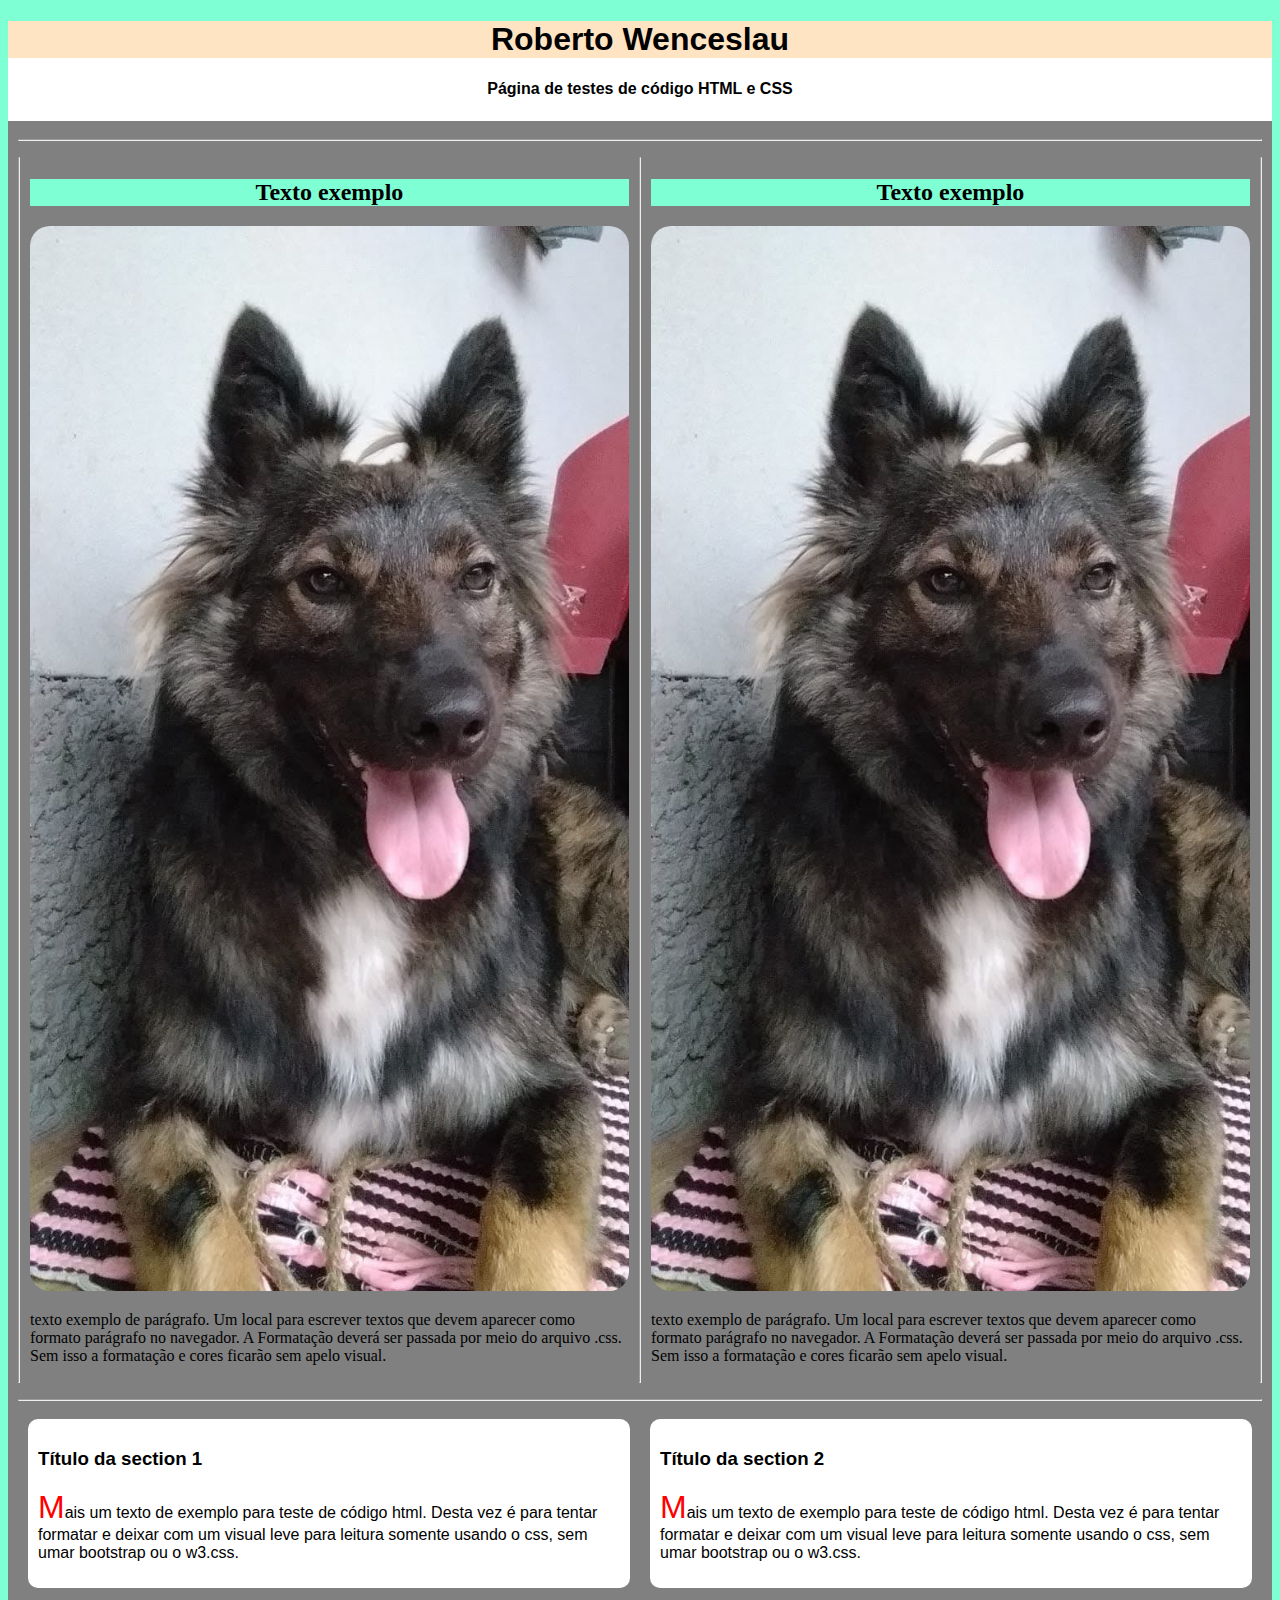
==== index.html @ e8d3e96b "primeira versão" ====
<!DOCTYPE html>
<html lang="pt-br">
<head>
    <meta charset="UTF-8">
    <meta name="viewport" content="width=device-width, initial-scale=1.0">
    <title>Página do Zero</title>
    <link rel="stylesheet" href="style.css">
</head>
<body>
    <header>
        <h1 class="titulodapagina">Roberto Wenceslau</h1>
        <p>Página de testes de código HTML e CSS</p>
    </header>

    <main>
        <hr>
        <div style="display: flex; flex-direction: row;">
            <hr>
            <div style="padding: 10px;">
                <div style="background-color: aquamarine;"><h2 class=>Texto exemplo</h2></div>
                <div><img src="./img/sansao.jpg" alt="Cachorrinho fia da puta"></div>
                <div><p>texto exemplo de parágrafo. Um local para escrever textos que devem aparecer como formato parágrafo no navegador. A Formatação deverá ser passada por meio do arquivo .css. Sem isso a formatação 
                    e cores ficarão sem apelo visual.</p>            </div>
                <div>               </div>
            </div> 
            <hr> 
            <div style="padding: 10px;">
                <div style="background-color: aquamarine;"><h2 class=>Texto exemplo</h2></div>
                <div><img src="./img/sansao.jpg" alt="Cachorrinho fia da puta"></div>
                <div><p>texto exemplo de parágrafo. Um local para escrever textos que devem aparecer como formato parágrafo no navegador. A Formatação deverá ser passada por meio do arquivo .css. Sem isso a formatação 
                    e cores ficarão sem apelo visual.</p>            </div>
                <div>               </div>
            </div>     
            <hr>
        </div>
        <hr>
        <div style="display: flex; flex-direction: row;">
            <div>
                <section>
                    <h3>Título da section 1</h3>
                    <p>Mais um texto de exemplo para teste de código html. Desta vez é para tentar formatar e deixar com um visual leve para leitura somente usando o css, sem umar bootstrap ou o w3.css.</p>
                </section>
            </div>
            <div>
                <section>
                    <h3>Título da section 2</h3>
                    <p>Mais um texto de exemplo para teste de código html. Desta vez é para tentar formatar e deixar com um visual leve para leitura somente usando o css, sem umar bootstrap ou o w3.css.</p>
                </section>
            </div>


        </div>

        <hr>
    </main>
    <footer>


    </footer>
    
</body>
</html>
---- style.css ----
body{
    background-color: aquamarine;
    margin: 10 10 10 10;

}
header{
    text-align: center;
    background-color: white;
    font-family: 'Segoe UI', Tahoma, Geneva, Verdana, sans-serif;
    margin: 5 5 5 5;
    padding: 5;
    height: 100px;
    
}
.titulodapagina {
    background-color: bisque;
}
header p{
    font-weight: bolder;
}
main {
    background-color: grey;
    margin: 0 10 10 10;
    padding: 10px 10px 10px 10px;
}
img {
    max-width: 100%;
    border-radius: 20px;
}
h2{
    text-align: center;
}
section{
    background-color: white;
    font-family: Verdana, Geneva, Tahoma, sans-serif;
    border-radius: 10px;
    margin: 10px 10px 10px 10px;
    padding: 10px 10px 10px 10px;
       
}
 section p::first-letter{
    text-transform: uppercase;
    font-size:xx-large;
    color: red;
 }
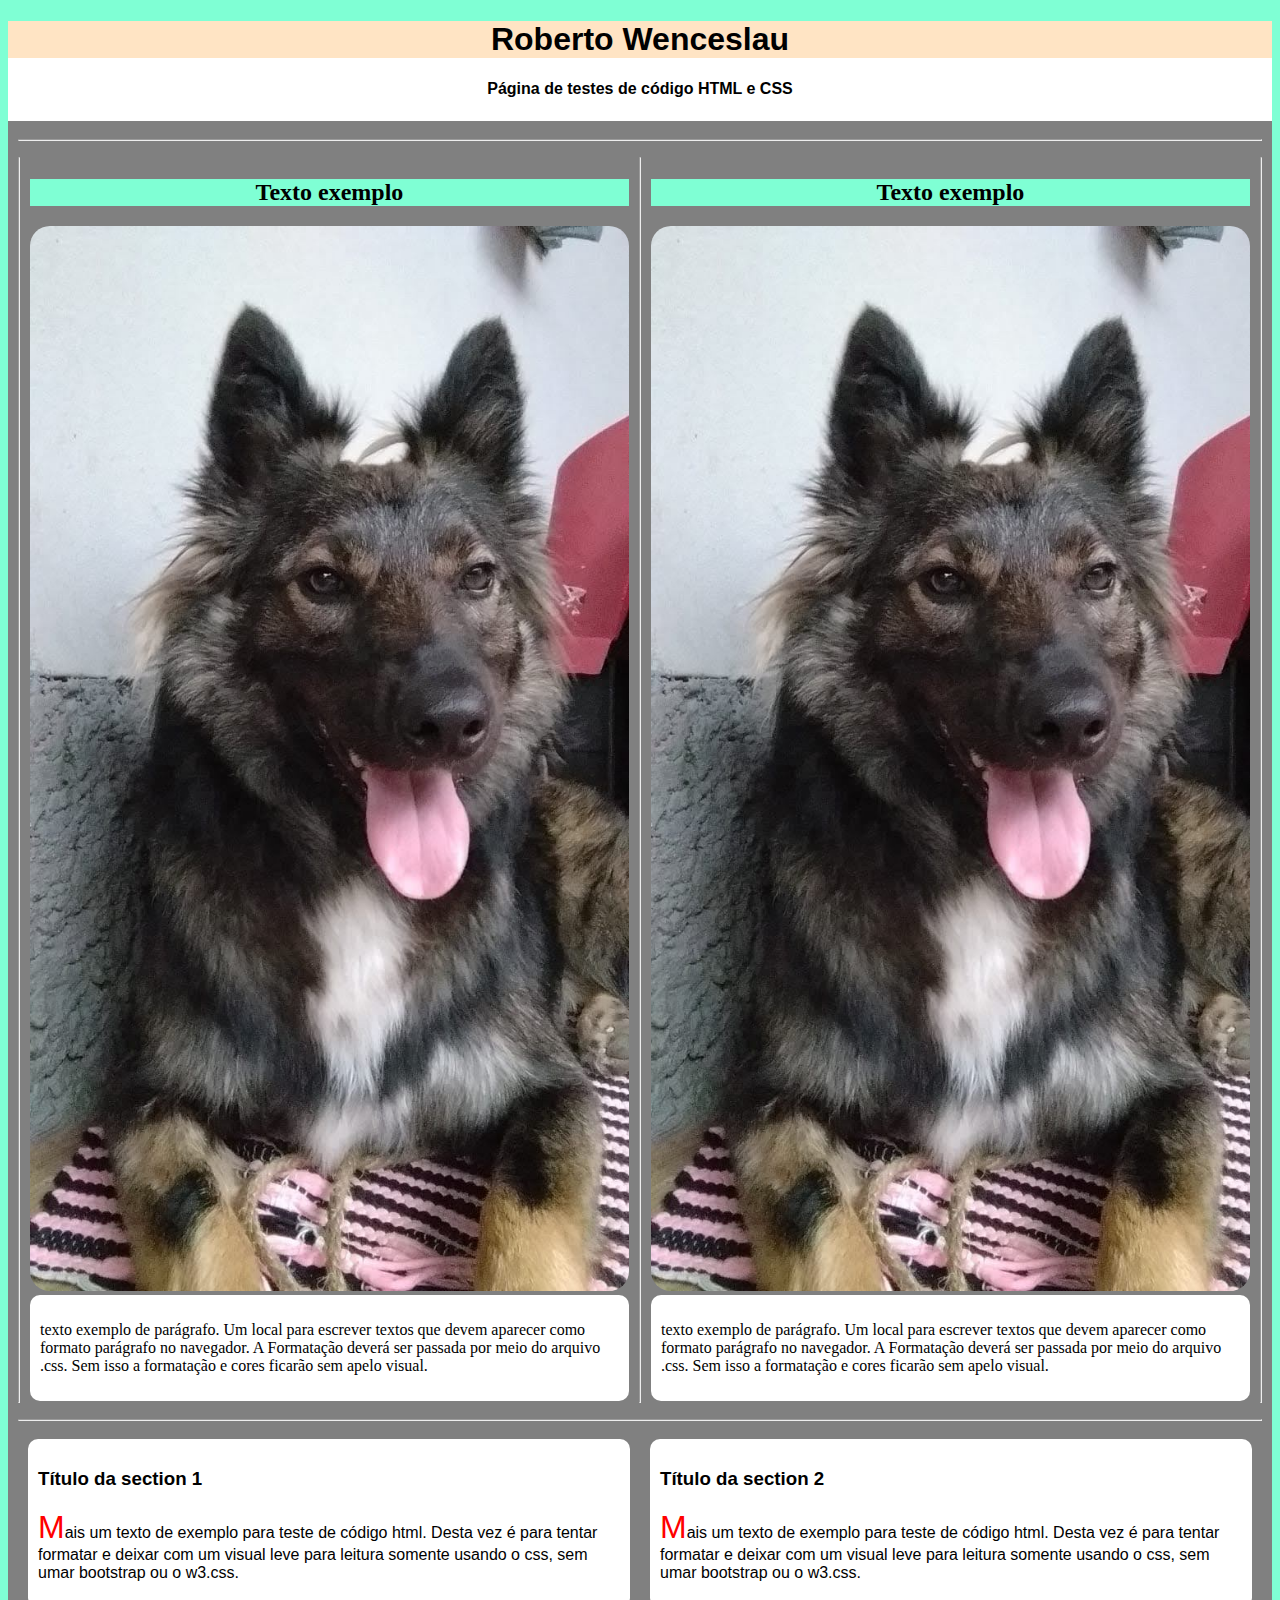
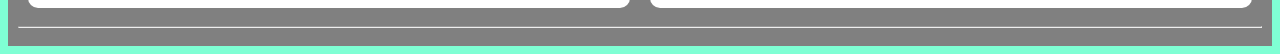
==== commit 63f95f97: "do zero" ====
--- a/index.html
+++ b/index.html
@@ -19,7 +19,7 @@
             <div style="padding: 10px;">
                 <div style="background-color: aquamarine;"><h2 class=>Texto exemplo</h2></div>
                 <div><img src="./img/sansao.jpg" alt="Cachorrinho fia da puta"></div>
-                <div><p>texto exemplo de parágrafo. Um local para escrever textos que devem aparecer como formato parágrafo no navegador. A Formatação deverá ser passada por meio do arquivo .css. Sem isso a formatação 
+                <div style="background-color: white; border-radius: 10px; padding: 10px;"><p>texto exemplo de parágrafo. Um local para escrever textos que devem aparecer como formato parágrafo no navegador. A Formatação deverá ser passada por meio do arquivo .css. Sem isso a formatação 
                     e cores ficarão sem apelo visual.</p>            </div>
                 <div>               </div>
             </div> 
@@ -27,7 +27,7 @@
             <div style="padding: 10px;">
                 <div style="background-color: aquamarine;"><h2 class=>Texto exemplo</h2></div>
                 <div><img src="./img/sansao.jpg" alt="Cachorrinho fia da puta"></div>
-                <div><p>texto exemplo de parágrafo. Um local para escrever textos que devem aparecer como formato parágrafo no navegador. A Formatação deverá ser passada por meio do arquivo .css. Sem isso a formatação 
+                <div style="background-color: white; border-radius: 10px; padding: 10px;"><p>texto exemplo de parágrafo. Um local para escrever textos que devem aparecer como formato parágrafo no navegador. A Formatação deverá ser passada por meio do arquivo .css. Sem isso a formatação 
                     e cores ficarão sem apelo visual.</p>            </div>
                 <div>               </div>
             </div>     
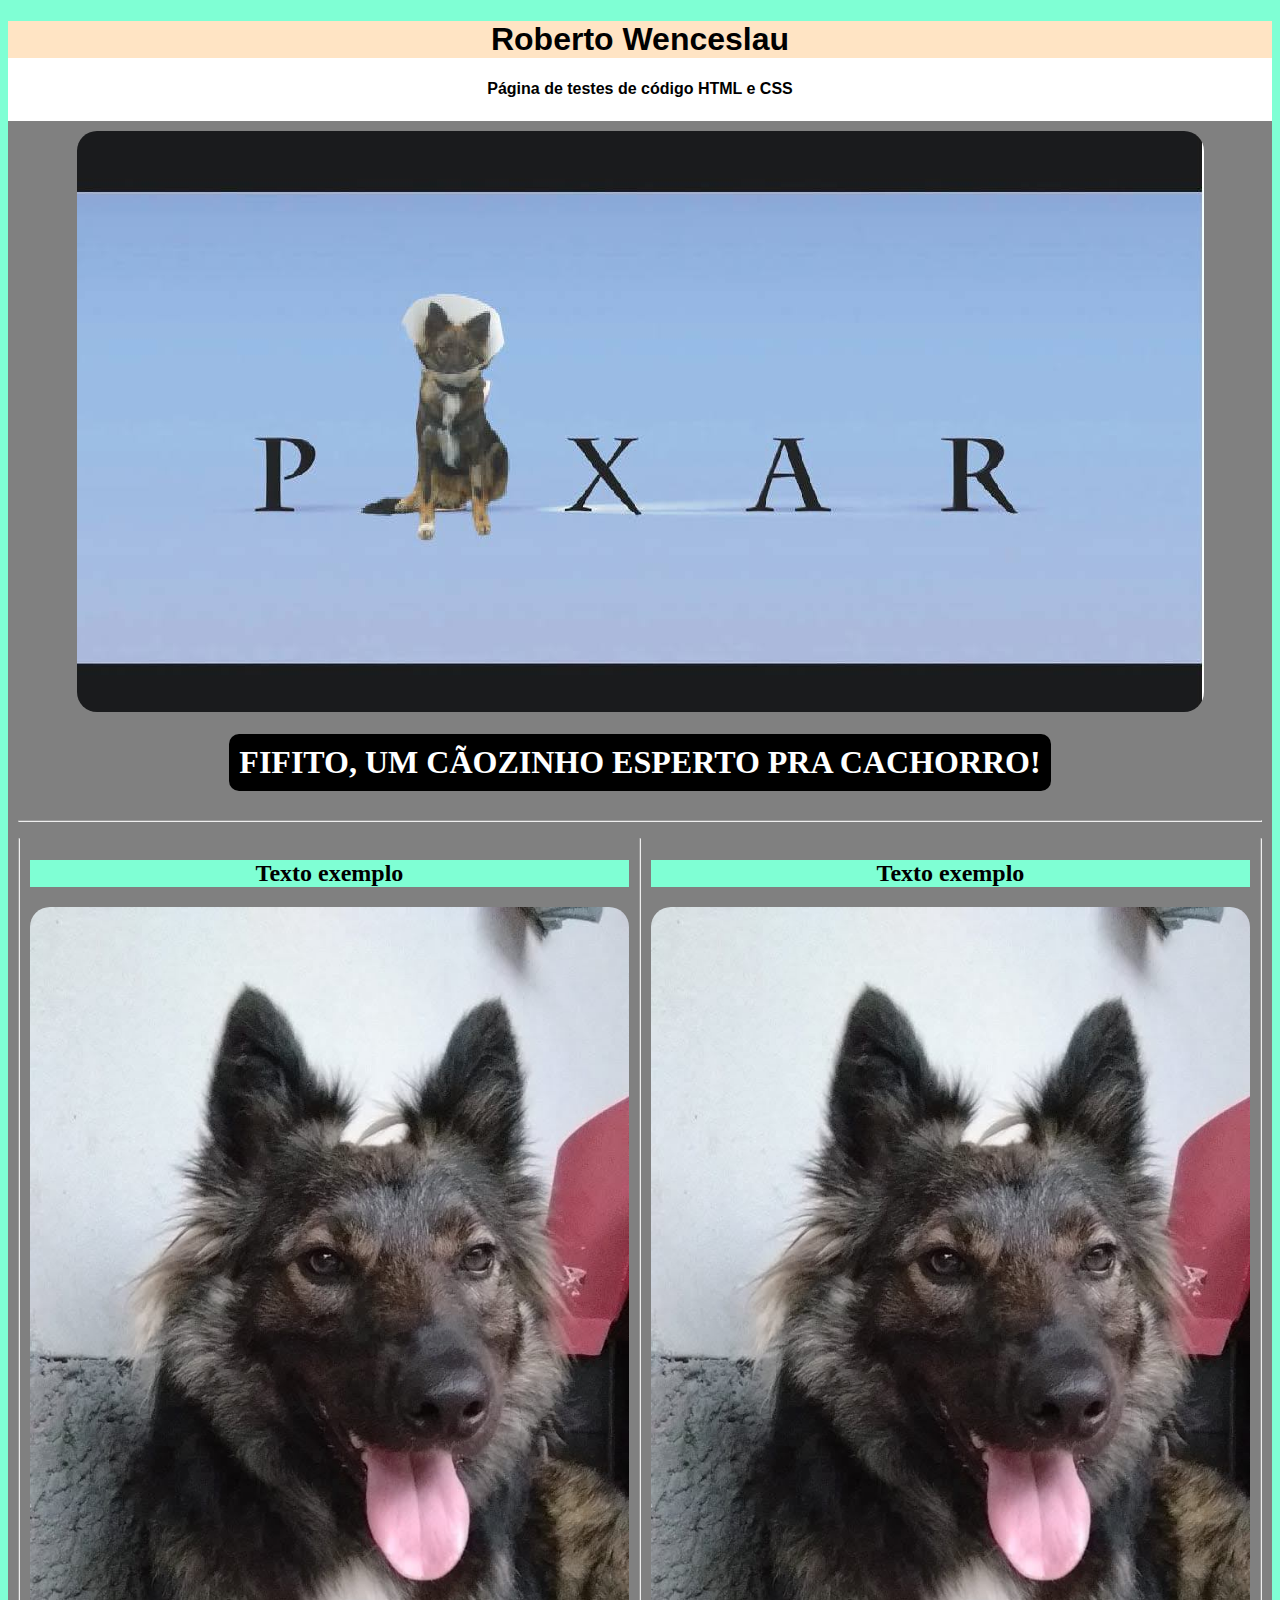
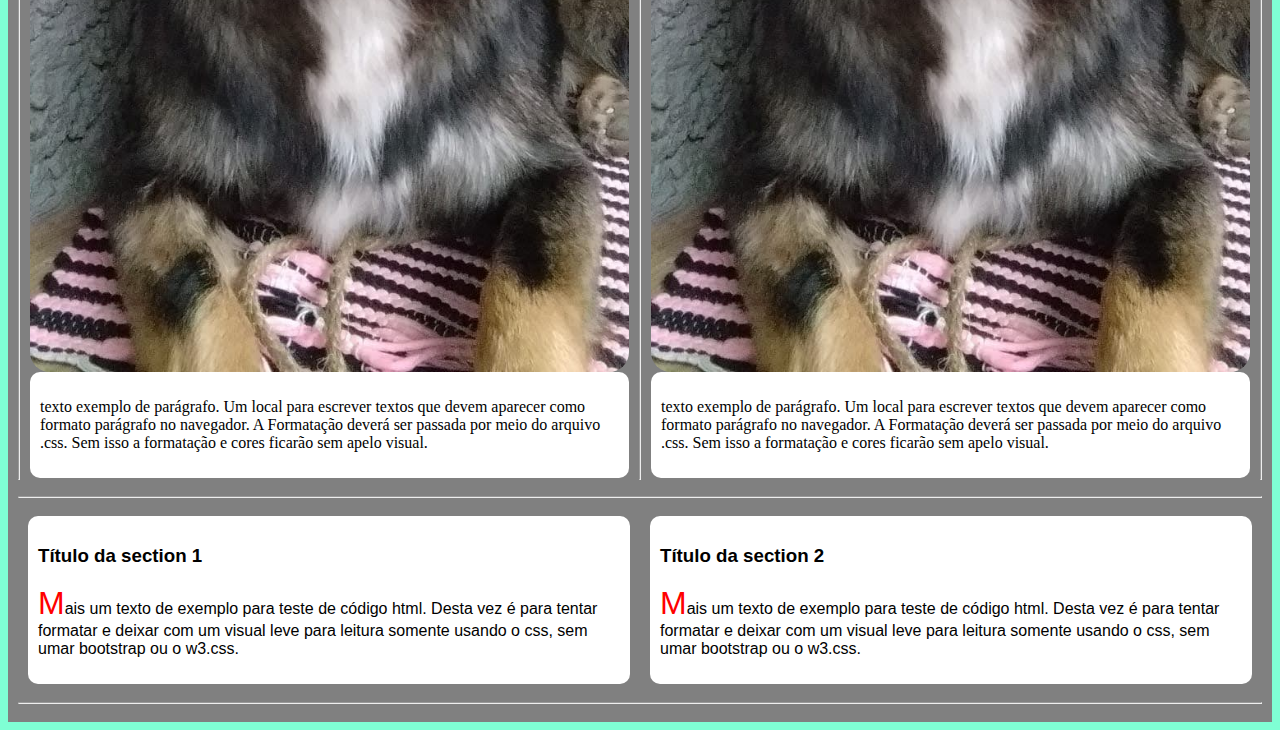
==== commit a267a8a8: "fifito" ====
--- a/index.html
+++ b/index.html
@@ -13,12 +13,20 @@
     </header>
 
     <main>
+        <div style="display: flex; flex-direction: column;">
+            <div style="display: flex; justify-content: space-around;">
+                <img src="./img/sansaopixar.jpeg" alt="">
+            </div>
+            <div style="display: flex; justify-content: space-around;">
+                <h1 style="background-color: black; color: white; padding: 10px; border-radius: 10px;">FIFITO, UM CÃOZINHO ESPERTO PRA CACHORRO!</h1>
+            </div>
+        </div>
         <hr>
         <div style="display: flex; flex-direction: row;">
             <hr>
             <div style="padding: 10px;">
                 <div style="background-color: aquamarine;"><h2 class=>Texto exemplo</h2></div>
-                <div><img src="./img/sansao.jpg" alt="Cachorrinho fia da puta"></div>
+                <div style="display: flex; justify-content: space-around;"><img src="./img/sansao.jpg" alt="Cachorrinho fia da puta"></div>
                 <div style="background-color: white; border-radius: 10px; padding: 10px;"><p>texto exemplo de parágrafo. Um local para escrever textos que devem aparecer como formato parágrafo no navegador. A Formatação deverá ser passada por meio do arquivo .css. Sem isso a formatação 
                     e cores ficarão sem apelo visual.</p>            </div>
                 <div>               </div>
@@ -26,7 +34,7 @@
             <hr> 
             <div style="padding: 10px;">
                 <div style="background-color: aquamarine;"><h2 class=>Texto exemplo</h2></div>
-                <div><img src="./img/sansao.jpg" alt="Cachorrinho fia da puta"></div>
+                <div style="display: flex; justify-content: space-around;"><img src="./img/sansao.jpg" alt="Cachorrinho fia da puta"></div>
                 <div style="background-color: white; border-radius: 10px; padding: 10px;"><p>texto exemplo de parágrafo. Um local para escrever textos que devem aparecer como formato parágrafo no navegador. A Formatação deverá ser passada por meio do arquivo .css. Sem isso a formatação 
                     e cores ficarão sem apelo visual.</p>            </div>
                 <div>               </div>
--- a/style.css
+++ b/style.css
@@ -26,6 +26,7 @@
 img {
     max-width: 100%;
     border-radius: 20px;
+    
 }
 h2{
     text-align: center;
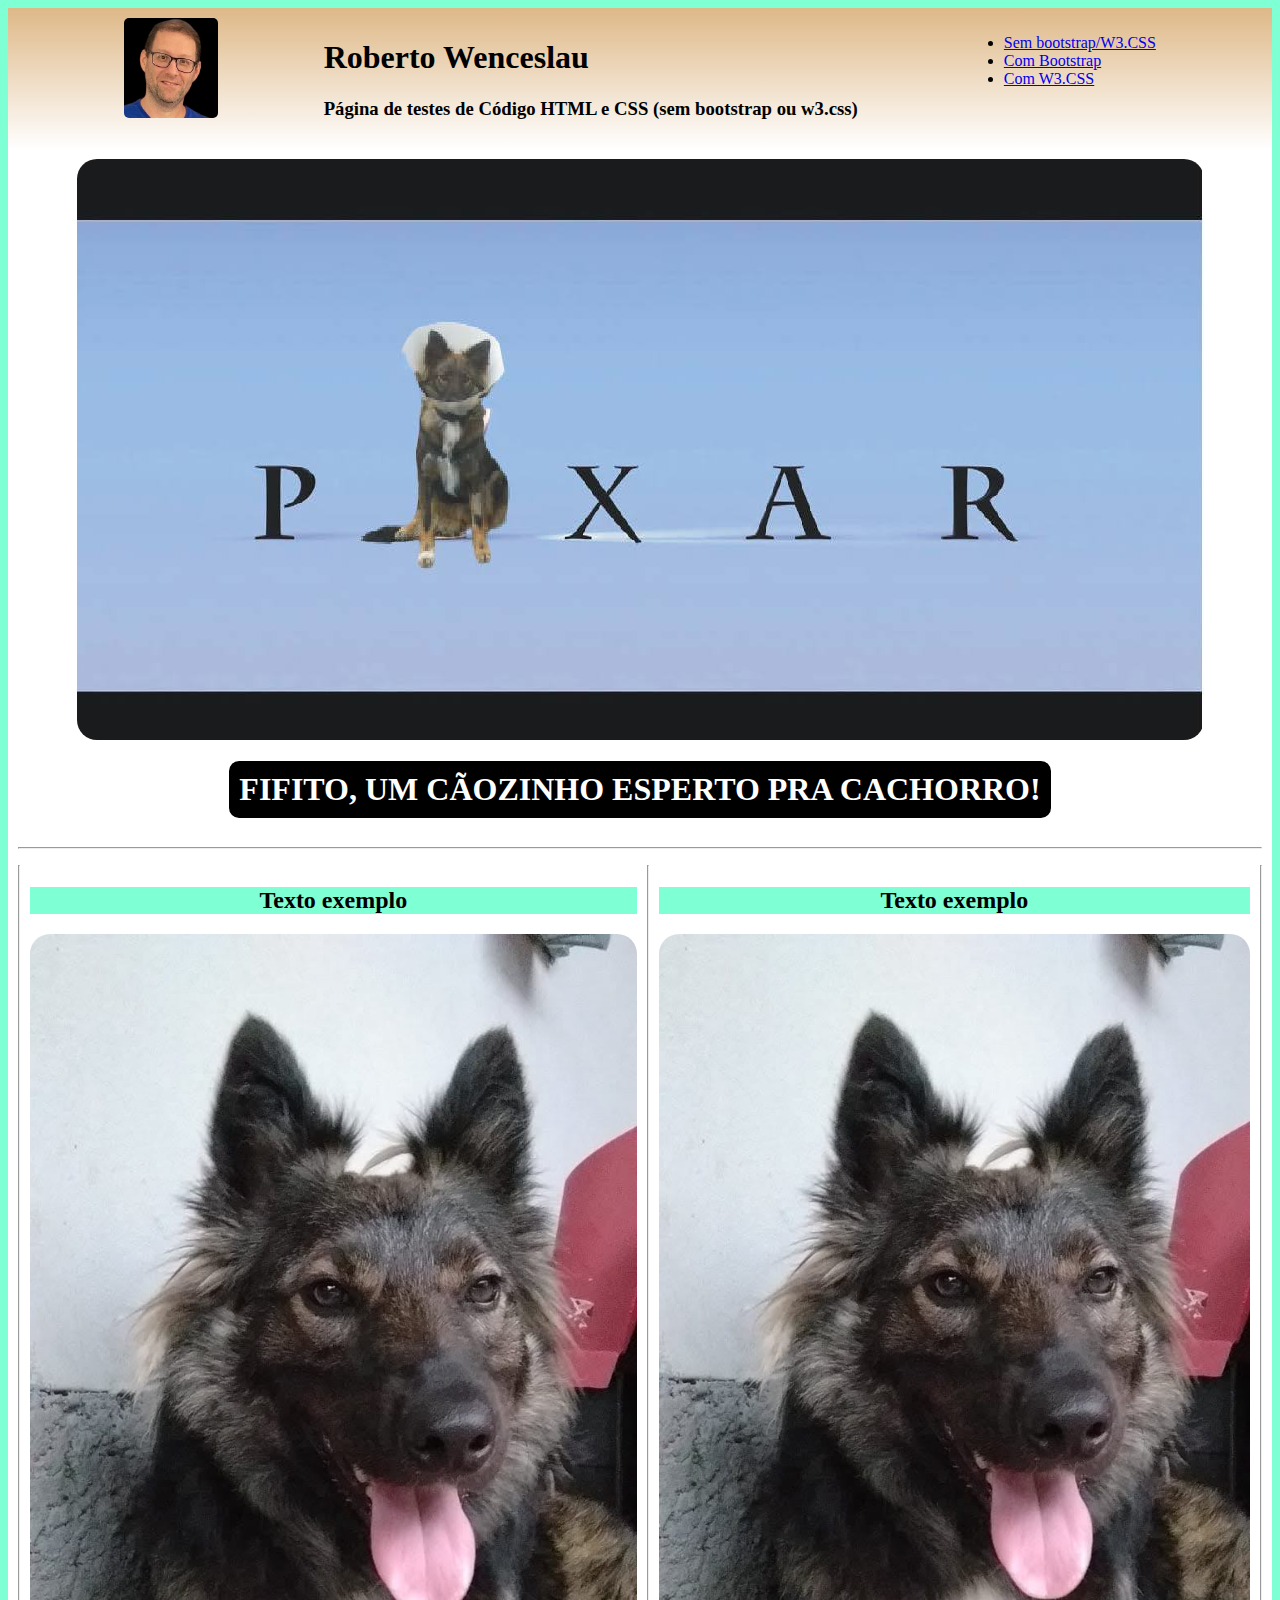
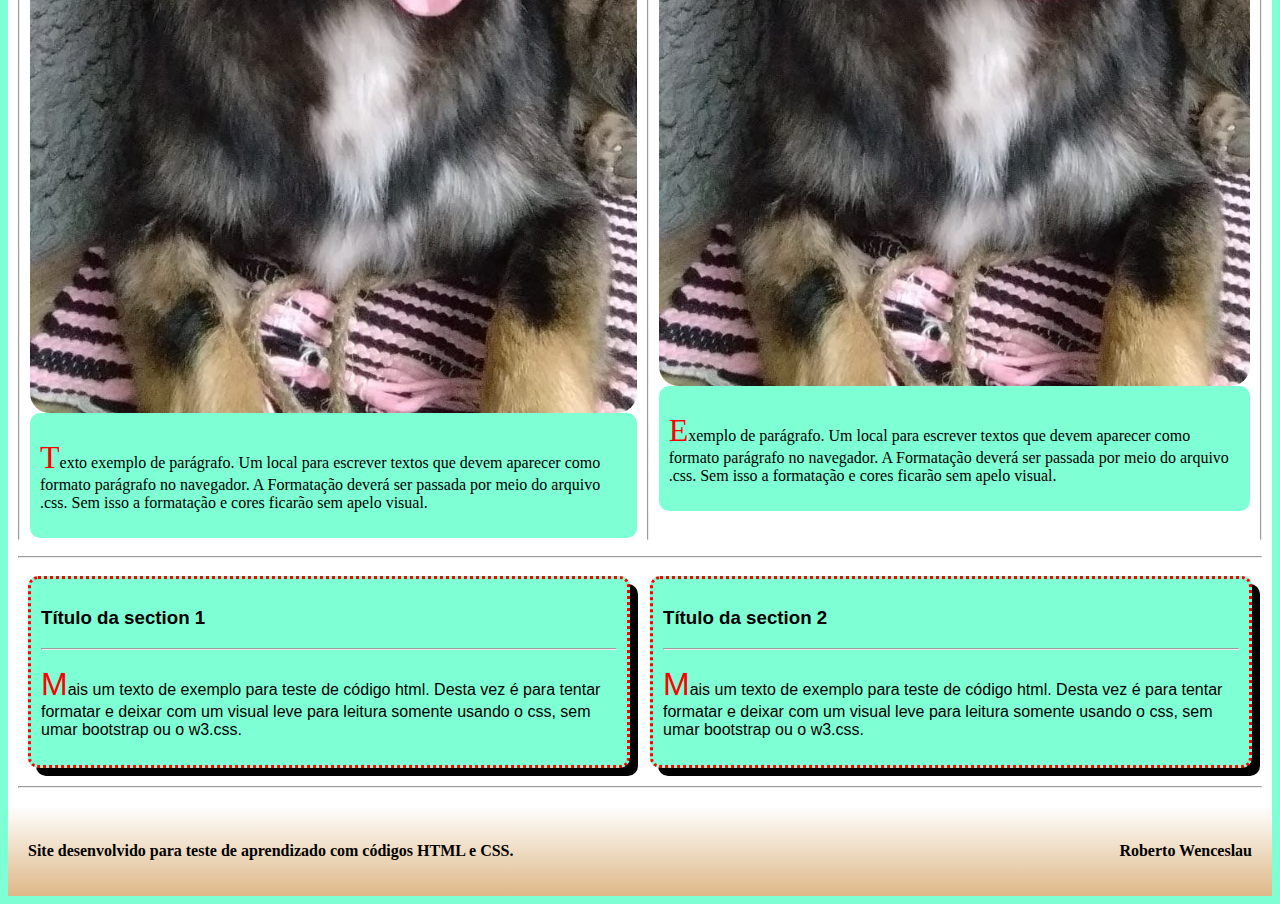
==== commit ff7220e3: "bootstrap" ====
--- a/index.html
+++ b/index.html
@@ -8,10 +8,27 @@
 </head>
 <body>
     <header>
-        <h1 class="titulodapagina">Roberto Wenceslau</h1>
-        <p>Página de testes de código HTML e CSS</p>
+        <div style="display: flex; justify-content: space-evenly;">
+            <div>
+                <img src="./img/rew.jpeg" alt="">
+                
+            </div>
+            <div>
+                <h1>Roberto Wenceslau</h1>
+                <h3><p>Página de testes de Código HTML e CSS (sem bootstrap ou w3.css)</p></h3>
+
+            </div>
+            <div>
+                <nav>
+                    <ul>
+                        <li><a href="./index.html" target="_blank" >Sem bootstrap/W3.CSS</a></li>
+                        <li><a href="./combootstrap.html" target="_blank">Com Bootstrap</a></li>
+                        <li><a href="./comw3.html" target="_blank">Com W3.CSS</a></li>
+                    </ul>
+                </nav>
+            </div>
+        </div>
     </header>
-
     <main>
         <div style="display: flex; flex-direction: column;">
             <div style="display: flex; justify-content: space-around;">
@@ -27,7 +44,7 @@
             <div style="padding: 10px;">
                 <div style="background-color: aquamarine;"><h2 class=>Texto exemplo</h2></div>
                 <div style="display: flex; justify-content: space-around;"><img src="./img/sansao.jpg" alt="Cachorrinho fia da puta"></div>
-                <div style="background-color: white; border-radius: 10px; padding: 10px;"><p>texto exemplo de parágrafo. Um local para escrever textos que devem aparecer como formato parágrafo no navegador. A Formatação deverá ser passada por meio do arquivo .css. Sem isso a formatação 
+                <div style="background-color: aquamarine; border-radius: 10px; padding: 10px;"><p class="primeiraletra">texto exemplo de parágrafo. Um local para escrever textos que devem aparecer como formato parágrafo no navegador. A Formatação deverá ser passada por meio do arquivo .css. Sem isso a formatação 
                     e cores ficarão sem apelo visual.</p>            </div>
                 <div>               </div>
             </div> 
@@ -35,7 +52,7 @@
             <div style="padding: 10px;">
                 <div style="background-color: aquamarine;"><h2 class=>Texto exemplo</h2></div>
                 <div style="display: flex; justify-content: space-around;"><img src="./img/sansao.jpg" alt="Cachorrinho fia da puta"></div>
-                <div style="background-color: white; border-radius: 10px; padding: 10px;"><p>texto exemplo de parágrafo. Um local para escrever textos que devem aparecer como formato parágrafo no navegador. A Formatação deverá ser passada por meio do arquivo .css. Sem isso a formatação 
+                <div style="background-color: aquamarine; border-radius: 10px; padding: 10px;"><p class="primeiraletra"> exemplo de parágrafo. Um local para escrever textos que devem aparecer como formato parágrafo no navegador. A Formatação deverá ser passada por meio do arquivo .css. Sem isso a formatação 
                     e cores ficarão sem apelo visual.</p>            </div>
                 <div>               </div>
             </div>     
@@ -46,13 +63,15 @@
             <div>
                 <section>
                     <h3>Título da section 1</h3>
-                    <p>Mais um texto de exemplo para teste de código html. Desta vez é para tentar formatar e deixar com um visual leve para leitura somente usando o css, sem umar bootstrap ou o w3.css.</p>
+                    <hr>
+                    <p class="primeiraletra">Mais um texto de exemplo para teste de código html. Desta vez é para tentar formatar e deixar com um visual leve para leitura somente usando o css, sem umar bootstrap ou o w3.css.</p>
                 </section>
             </div>
             <div>
                 <section>
                     <h3>Título da section 2</h3>
-                    <p>Mais um texto de exemplo para teste de código html. Desta vez é para tentar formatar e deixar com um visual leve para leitura somente usando o css, sem umar bootstrap ou o w3.css.</p>
+                    <hr>
+                    <p class="primeiraletra">Mais um texto de exemplo para teste de código html. Desta vez é para tentar formatar e deixar com um visual leve para leitura somente usando o css, sem umar bootstrap ou o w3.css.</p>
                 </section>
             </div>
 
@@ -62,6 +81,11 @@
         <hr>
     </main>
     <footer>
+        <div><p>Site desenvolvido para teste de aprendizado com códigos HTML e CSS.</p></div>
+        <div><p>Roberto Wenceslau</p></div>
+
+
+        
 
 
     </footer>
--- a/style.css
+++ b/style.css
@@ -4,22 +4,19 @@
 
 }
 header{
-    text-align: center;
-    background-color: white;
-    font-family: 'Segoe UI', Tahoma, Geneva, Verdana, sans-serif;
-    margin: 5 5 5 5;
-    padding: 5;
-    height: 100px;
+    background-image: linear-gradient(burlywood, white);
+    padding: 10px 10px 10px 10px;
     
 }
-.titulodapagina {
-    background-color: bisque;
-}
-header p{
-    font-weight: bolder;
+
+header img{
+    
+    max-height: 100px;
+    border-radius: 5px;
+    margin: 10 10 10 10;
 }
 main {
-    background-color: grey;
+    background-color: white;
     margin: 0 10 10 10;
     padding: 10px 10px 10px 10px;
 }
@@ -32,15 +29,29 @@
     text-align: center;
 }
 section{
-    background-color: white;
+    background-color: aquamarine;
     font-family: Verdana, Geneva, Tahoma, sans-serif;
     border-radius: 10px;
     margin: 10px 10px 10px 10px;
     padding: 10px 10px 10px 10px;
-       
+    border: dotted 3px;
+    border-color: red;
+    box-shadow: black 8px 8px;
+    
 }
- section p::first-letter{
+.primeiraletra::first-letter{
     text-transform: uppercase;
     font-size:xx-large;
     color: red;
+
+}
+ footer{
+    display: flex;
+    flex-direction: row;
+    justify-content: space-between;
+    background-image: linear-gradient(white, burlywood);
+    padding: 20px 20px 20px 20px;
+    font-weight: bolder;
+    
+
  }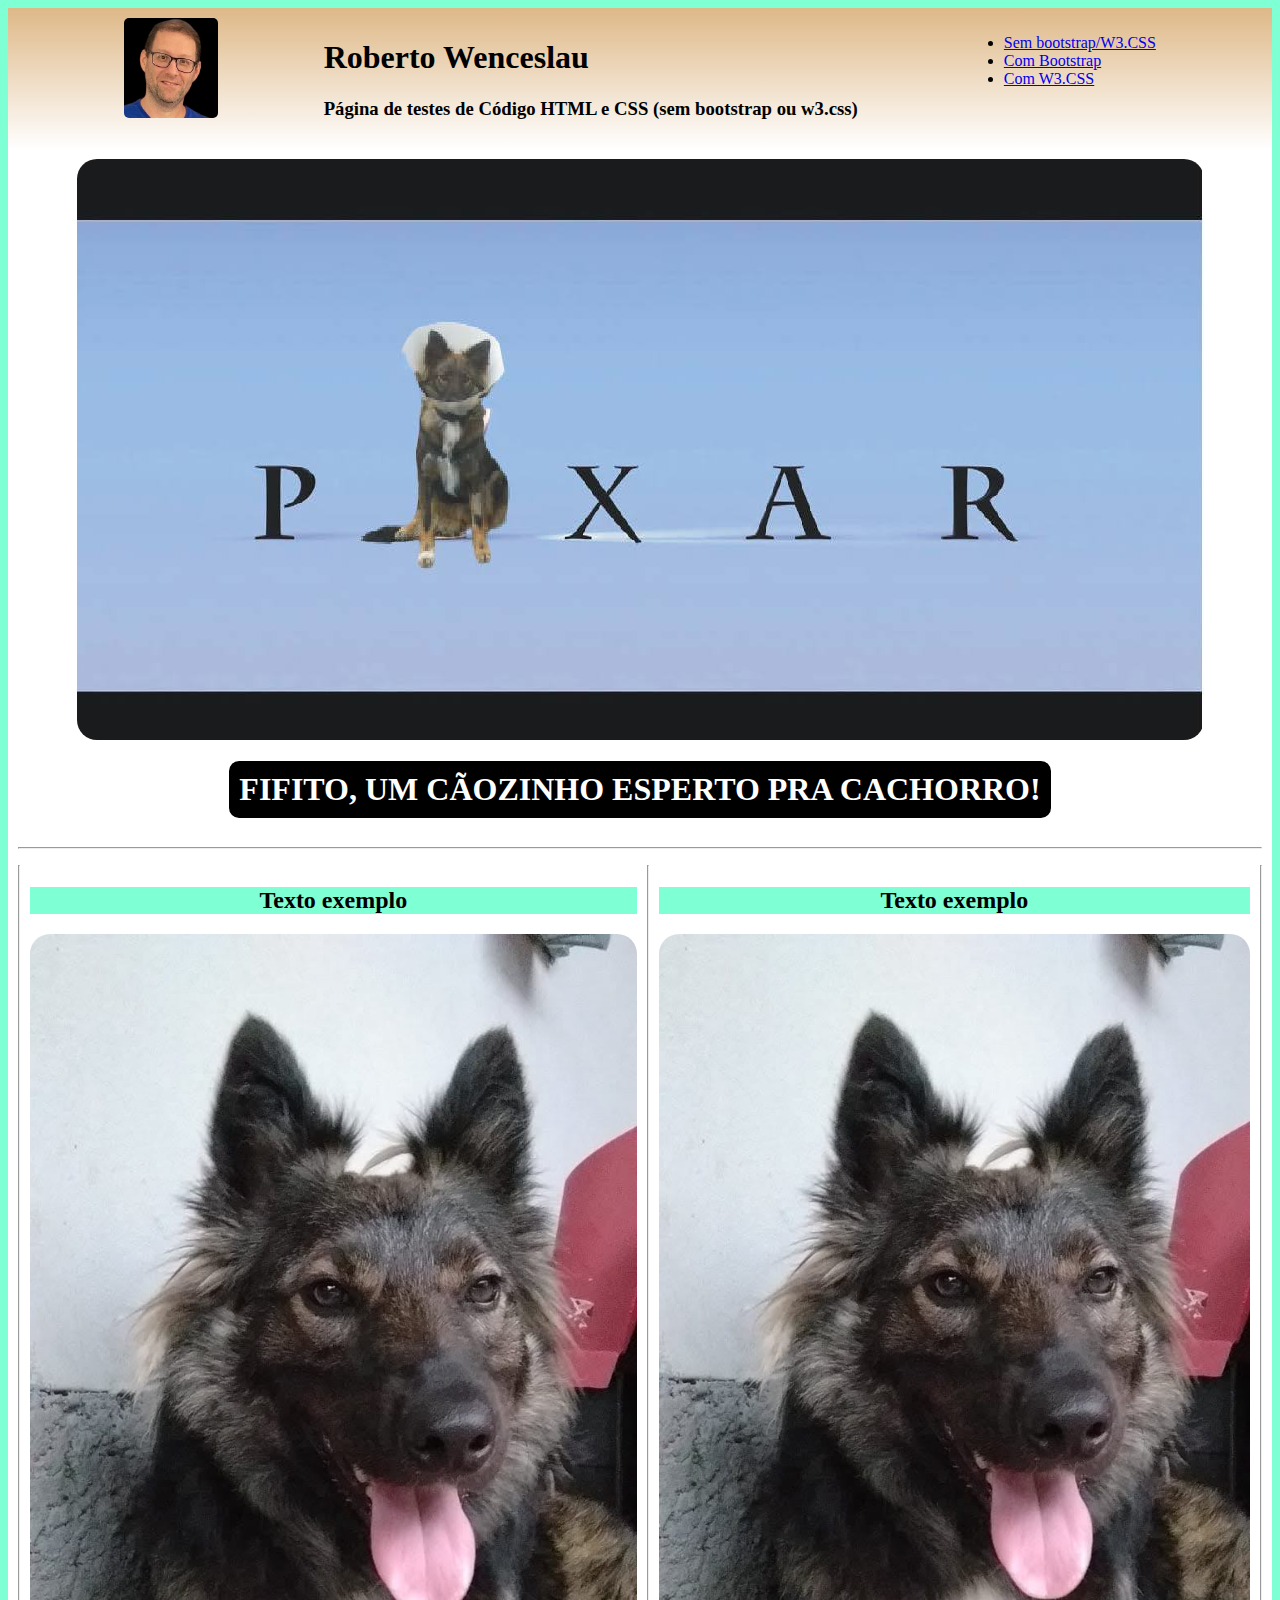
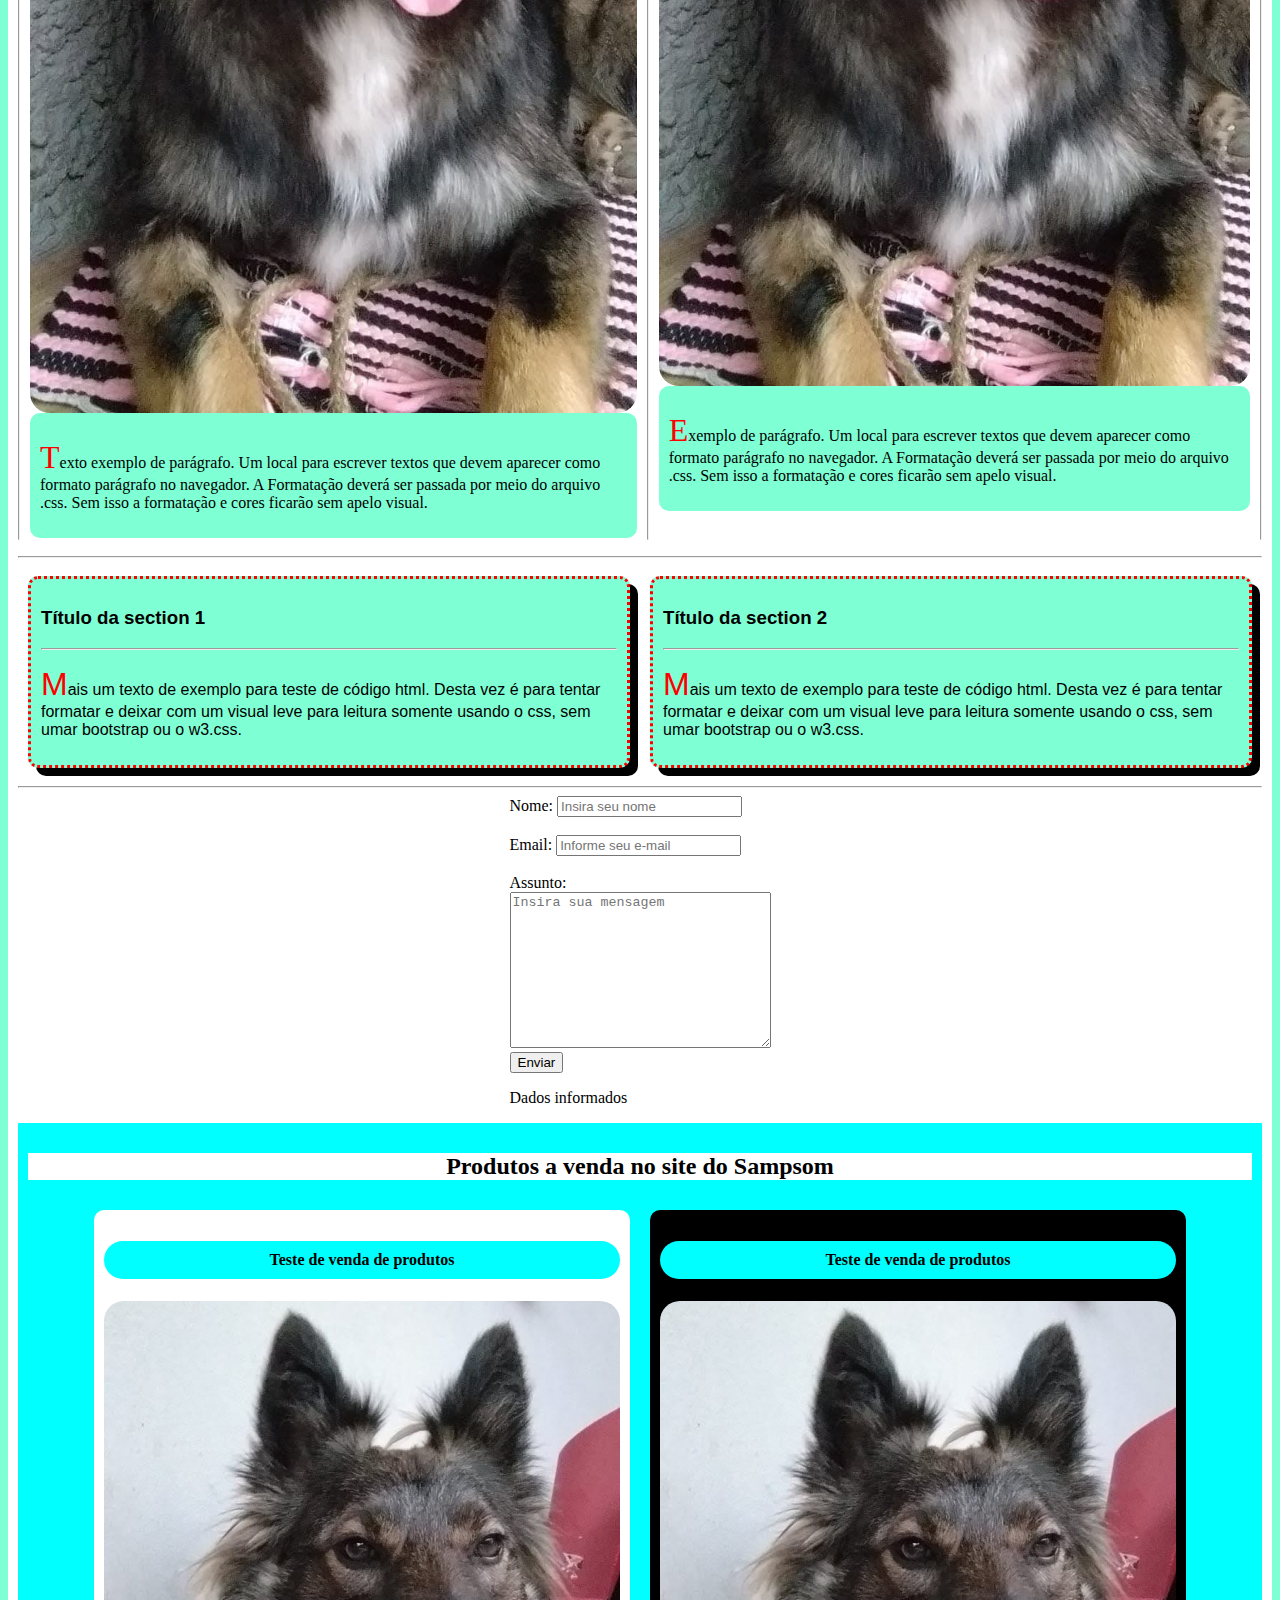
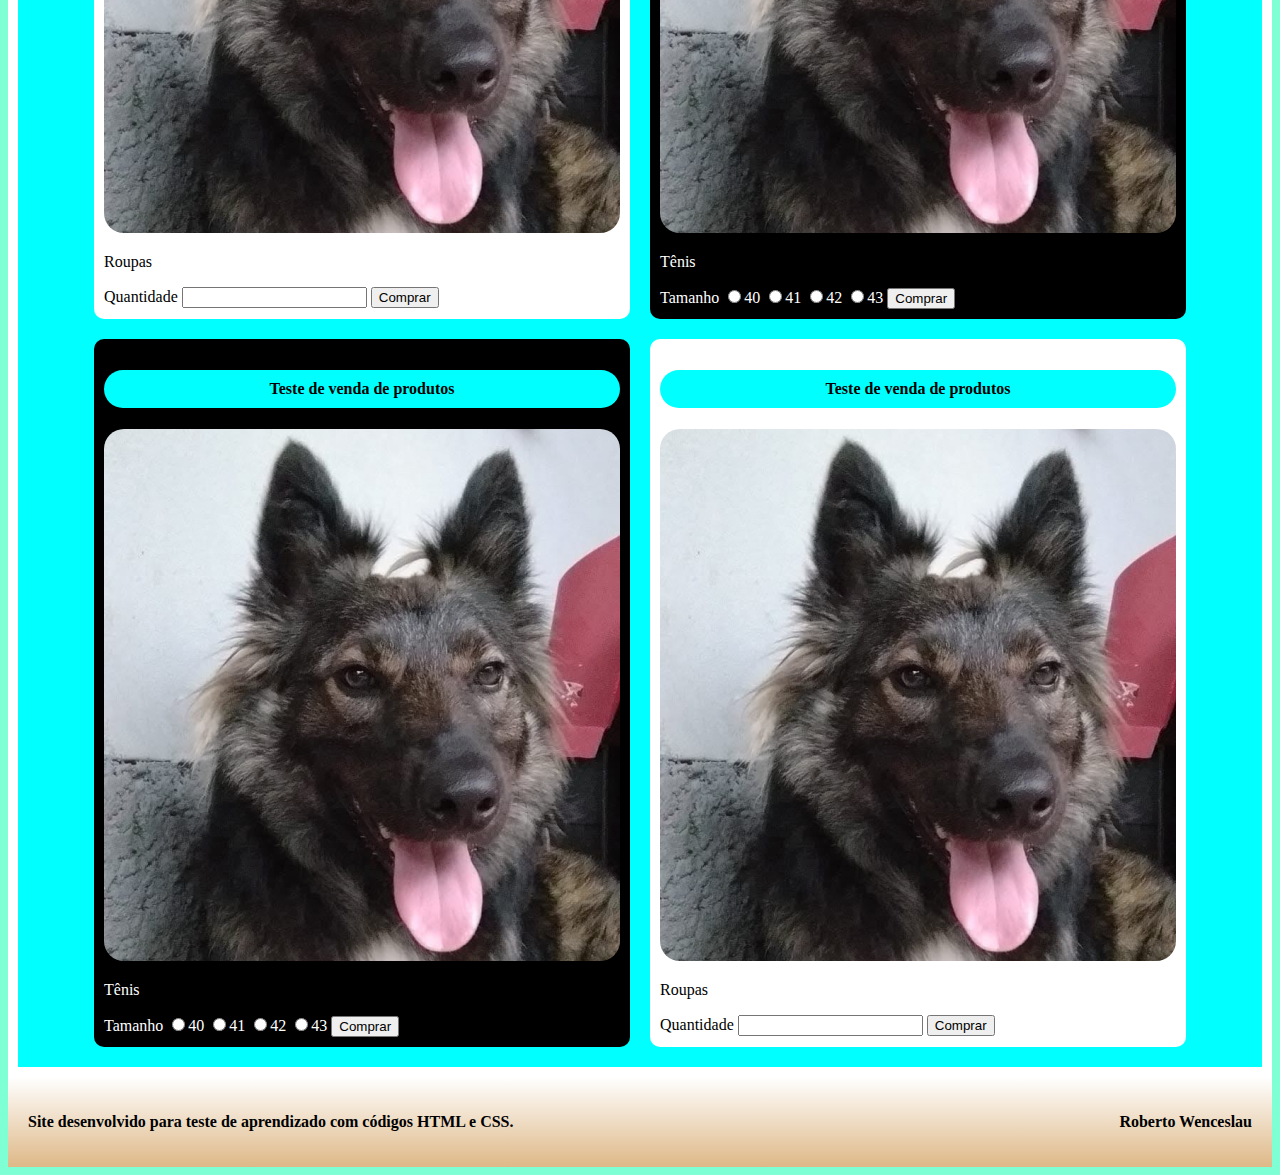
==== commit ccac0d6c: "com bootstrap" ====
--- a/index.html
+++ b/index.html
@@ -79,6 +79,88 @@
         </div>
 
         <hr>
+        <!-- seção de formulários-->
+        <div style="display: flex; justify-content: center;">
+            <div>
+                <form action="">
+                    <label for="nome">Nome: </label>
+                    <input type="text" id="nome" placeholder="Insira seu nome"><br><br>
+                    <label for="email">Email: </label>
+                    <input type="text" id="email" placeholder="Informe seu e-mail"><br><br>
+                    <label for="assunto">Assunto: </label><br>
+                    <textarea id="assunto" cols="30" rows="10" placeholder="Insira sua mensagem"></textarea><br>
+                    <button onclick="enviarformulario()">Enviar</button>
+                    <p>Dados informados</p>
+                    <span id="resultado"></span>
+
+                </form>                
+            </div>
+
+
+        </div>
+
+        <!-- seção de venda de produtos-->
+        <div style="background-color: aqua; margin: 10 10 10 10; padding: 10px 10px 10px 10px;">
+            <h2 style="background-color: white;">Produtos a venda no site do Sampsom</h2>
+            <div class="exposicao">
+                <div class="vendase">
+                    <h4 style="display: flex; justify-content: center;" class="tituloproduto">Teste de venda de produtos</h4>
+                    <img src="./img/sansaocorte.png" alt="">
+                    <div>
+                        <p>Roupas</p>
+                        <label for="roupas">Quantidade</label>
+                        <input type="number" id="quantidade">
+                        <button onclick="comprarroupa()">Comprar</button>
+                        
+                    </div>
+                </div>
+                
+                <div class="vendasd">
+                    <h4 style="display: flex; justify-content: center;" class="tituloproduto">Teste de venda de produtos</h4>
+                    <img src="./img/sansaocorte.png" alt="">
+                    <div>
+                        <p>Tênis</p>
+                        <label for="tamanho">Tamanho</label>
+                            <input type="radio" name="tamanho" value="40">40 
+                            <input type="radio" name="tamanho" value="41">41 
+                            <input type="radio" name="tamanho" value="42">42 
+                            <input type="radio" name="tamanho" value="43">43
+                            <button onclick="comprartenis()">Comprar</button>
+                    </div>
+                </div>
+            
+            </div>
+            <div style="display: flex;" class="exposicao">
+                <div class="vendasd">
+                    <h4 style="display: flex; justify-content: center;" class="tituloproduto">Teste de venda de produtos</h4>
+                    <img src="./img/sansaocorte.png" alt="">
+                    <p>Tênis</p>
+                    <label for="tamanho">Tamanho</label>
+                        <input type="radio" name="tamanho" value="40">40 
+                        <input type="radio" name="tamanho" value="41">41 
+                        <input type="radio" name="tamanho" value="42">42 
+                        <input type="radio" name="tamanho" value="43">43
+                        <button onclick="comprartenis()">Comprar</button>
+
+                </div>
+                <div class="vendase">
+                    <h4 style="display: flex; justify-content: center;" class="tituloproduto">Teste de venda de produtos</h4>
+                    <img src="./img/sansaocorte.png" alt="">
+                    <div">
+                        <p>Roupas</p>
+                        <label for="roupas">Quantidade</label>
+                        <input type="number" id="quantidade2">
+                        <button onclick="comprarroupa2()">Comprar</button>
+
+                    </div>
+                    
+                </div>
+            
+            </div>
+
+        </div>
+
+
     </main>
     <footer>
         <div><p>Site desenvolvido para teste de aprendizado com códigos HTML e CSS.</p></div>
@@ -91,4 +173,25 @@
     </footer>
     
 </body>
+<script>
+    function enviarformulario() {
+        var nome = document.getElementById("nome").value;
+        var email = document.getElementById("email").value;
+        var assunto = document.getElementById("assunto").value;
+        alert("Os dados informados são: "+ nome + " - " + email+ " - " + assunto)
+    }
+    function comprartenis(){
+        var escolha = document.querySelector('input[name="tamanho"]:checked').value;
+        alert("Compra efetuada no tamanho "+ escolha +". Ótima escolha!");
+    }
+    function comprarroupa(){
+        var quantidade = parseInt(document.getElementById('quantidade').value);
+        alert("Compra efetuada com sucesso. Quantidade "+ quantidade);
+    }
+    function comprarroupa2(){
+        var quantidade = parseInt(document.getElementById('quantidade2').value);
+        alert("Compra efetuada com sucesso. Quantidade "+ quantidade);
+    }
+
+</script>
 </html>--- a/style.css
+++ b/style.css
@@ -43,8 +43,44 @@
     text-transform: uppercase;
     font-size:xx-large;
     color: red;
+}
+.exposicao{
+    display: flex;
+    flex-direction: row;
+    justify-content: center;
 
 }
+.vendase{
+    background-color: white;
+    color: black;
+    padding: 10px 10px 10px 10px;
+    margin: 10px 10px 10px 10px;
+    border-radius: 10px;
+}
+.vendase img{
+    max-width: 100%;
+    border-radius: 20px;
+    max-height: 100%;
+}
+.vendasd{
+    background-color: black;
+    color: white;
+    padding: 10px 10px 10px 10px;
+    margin: 10px 10px 10px 10px;
+    border-radius: 10px;
+}
+.vendasd img{
+    max-width: 100%;
+    border-radius: 20px;
+    max-height: 100%;
+}
+.tituloproduto{
+    background-color: aqua;
+    border-radius: 20px;
+    color: black;
+    padding: 10px 10px 10px 10px;
+}
+
  footer{
     display: flex;
     flex-direction: row;
